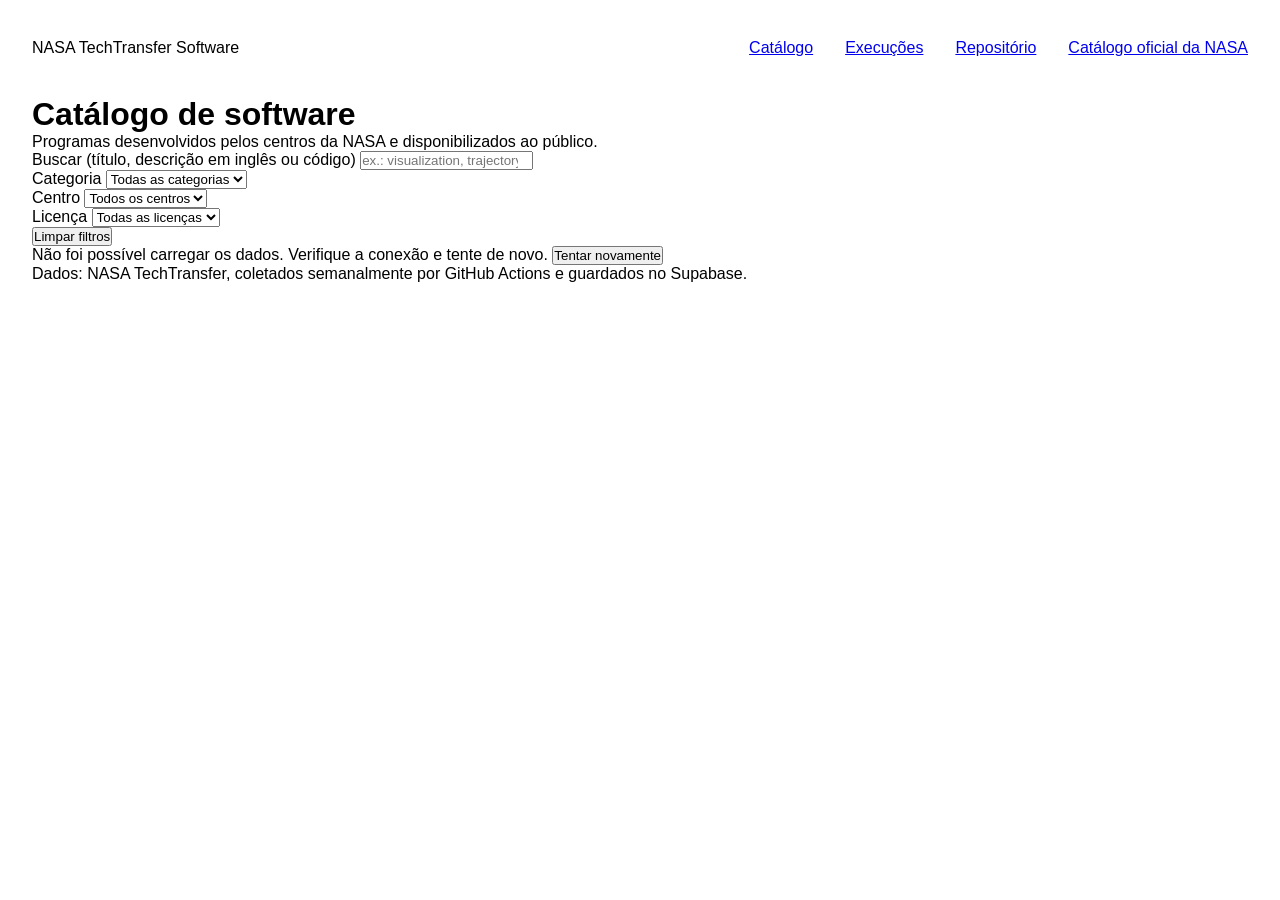
==== pages/catalogo.html @ d3b937e5 "feat: Começa a estrutura do painel" ====
<!doctype html>
<html lang="pt-BR">
  <head>
    <meta charset="UTF-8" />
    <meta name="viewport" content="width=device-width, initial-scale=1.0" />
    <link rel="icon" href="../favicon.ico?v=2" type="image/x-icon" />
    <script src="../js/config.js" defer></script>
    <script src="../js/utils.js" defer></script>
    <script src="../js/catalogo.js" defer></script>
    <link rel="stylesheet" href="../css/global.css" />
    <link rel="stylesheet" href="../css/catalogo.css" />
    <title>TechTransfer Software - Catálogo</title>
  </head>
  <body>
    <header>
      <p class="brand">NASA <span>TechTransfer</span> Software</p>
      <nav class="header_links">
        <a href="catalogo.html">Catálogo</a>
        <a href="execucoes.html">Execuções</a>
        <a
          href="https://github.com/TechTransfer-NASA/TechTransfer-Software"
          target="_blank"
          >Repositório</a
        >
        <a href="https://software.nasa.gov/" target="_blank"
          >Catálogo oficial da NASA</a
        >
      </nav>
    </header>

    <main>
      <h1>Catálogo de software</h1>
      <p class="sub">
        Programas desenvolvidos pelos centros da NASA e disponibilizados ao
        público.
      </p>

      <div class="filtros">
        <div class="campo">
          <label for="search"
            >Buscar (título, descrição em inglês ou código)</label
          >
          <input
            id="search"
            type="search"
            placeholder="ex.: visualization, trajectory, GSC-16852"
            autocomplete="off"
          />
        </div>
        <div class="campo">
          <label for="category_filter">Categoria</label>
          <select id="category_filter">
            <option value="">Todas as categorias</option>
          </select>
        </div>
        <div class="campo">
          <label for="center_filter">Centro</label>
          <select id="center_filter">
            <option value="">Todos os centros</option>
          </select>
        </div>
        <div class="campo">
          <label for="license_filter">Licença</label>
          <select id="license_filter">
            <option value="">Todas as licenças</option>
          </select>
        </div>
        <div class="campo">
          <button id="clear" type="button">Limpar filtros</button>
        </div>
      </div>

      <div class="barra">
        <span id="resumo"></span>
      </div>
      <div id="state"></div>
      <div id="cards"></div>
      <button id="more" type="button" hidden>Carregar mais</button>
      <noscript
        ><p class="state">
          Este painel precisa de JavaScript para carregar os dados.
        </p></noscript
      >
    </main>

    <footer>
      Dados: NASA TechTransfer, coletados semanalmente por GitHub Actions e
      guardados no Supabase.
    </footer>
  </body>
</html>
---- css/global.css ----
* {
  margin: 0;
  padding: 0;
  box-sizing: border-box;
  font-family: "Inter", sans-serif;
}
---- css/catalogo.css ----
:root {
  --global_vertical_pad: 2rem;
}

body {
  max-height: 100vh;
  display: flex;
  flex-direction: column;
  justify-content: space-between;
}

header {
  max-width: 100%;
  display: flex;
  justify-content: space-between;
  align-items: center;
  padding: var(--global_vertical_pad);
  height: 6rem;
}

.header_links {
  display: flex;
  gap: 2rem;
}

main {
  padding: 0 var(--global_vertical_pad);
  flex: 1;
  overflow: scroll;
}

article {
  margin: 2rem 0;
}

footer {
  height: 4rem;
  padding: 0 var(--global_vertical_pad);
}
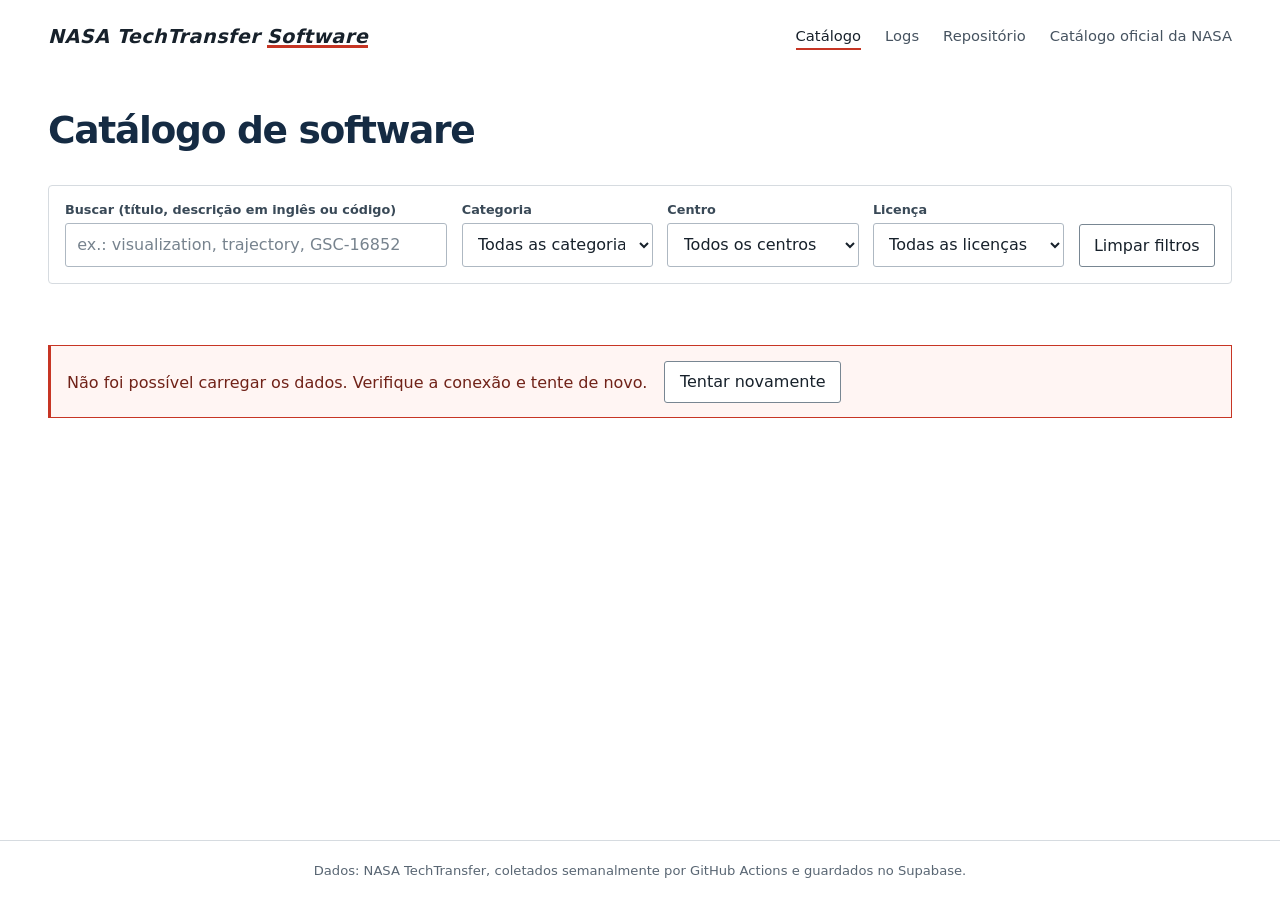
==== commit c55d1cf9: "feat: Adiciona os logs e a documentação" ====
--- a/pages/catalogo.html
+++ b/pages/catalogo.html
@@ -13,10 +13,10 @@
   </head>
   <body>
     <header>
-      <p class="brand">NASA <span>TechTransfer</span> Software</p>
+      <p class="brand">NASA TechTransfer <span>Software</span></p>
       <nav class="header_links">
-        <a href="catalogo.html">Catálogo</a>
-        <a href="execucoes.html">Execuções</a>
+        <a class="current_page" href="catalogo.html">Catálogo</a>
+        <a href="logs.html">Logs</a>
         <a
           href="https://github.com/TechTransfer-NASA/TechTransfer-Software"
           target="_blank"
@@ -30,10 +30,6 @@
 
     <main>
       <h1>Catálogo de software</h1>
-      <p class="sub">
-        Programas desenvolvidos pelos centros da NASA e disponibilizados ao
-        público.
-      </p>
 
       <div class="filtros">
         <div class="campo">
@@ -47,24 +43,28 @@
             autocomplete="off"
           />
         </div>
+
         <div class="campo">
           <label for="category_filter">Categoria</label>
           <select id="category_filter">
             <option value="">Todas as categorias</option>
           </select>
         </div>
+
         <div class="campo">
           <label for="center_filter">Centro</label>
           <select id="center_filter">
             <option value="">Todos os centros</option>
           </select>
         </div>
+
         <div class="campo">
           <label for="license_filter">Licença</label>
           <select id="license_filter">
             <option value="">Todas as licenças</option>
           </select>
         </div>
+
         <div class="campo">
           <button id="clear" type="button">Limpar filtros</button>
         </div>
@@ -74,8 +74,11 @@
         <span id="resumo"></span>
       </div>
       <div id="state"></div>
+
       <div id="cards"></div>
+
       <button id="more" type="button" hidden>Carregar mais</button>
+
       <noscript
         ><p class="state">
           Este painel precisa de JavaScript para carregar os dados.
--- a/css/global.css
+++ b/css/global.css
@@ -1,6 +1,180 @@
+:root {
+  --global_vertical_pad: clamp(1rem, 4vw, 3rem);
+}
+
 * {
+  box-sizing: border-box;
+  font-family: system-ui, sans-serif;
+}
+[hidden] {
+  display: none !important;
+}
+
+html {
+  min-width: 320px;
+}
+
+body {
   margin: 0;
-  padding: 0;
-  box-sizing: border-box;
-  font-family: "Inter", sans-serif;
+  min-height: 100vh;
+  display: flex;
+  flex-direction: column;
+  color: hsl(210, 30%, 13%);
+  font-size: 1rem;
+  background: #fff;
 }
+
+a {
+  color: #3978bd;
+}
+
+:focus-visible {
+  outline: 3px solid #3978bd;
+  outline-offset: 2px;
+}
+
+header {
+  width: 100%;
+  min-height: 4.5rem;
+  display: flex;
+  justify-content: space-between;
+  align-items: center;
+  flex-wrap: wrap;
+  gap: 0.75rem 2rem;
+  padding: 0.8rem var(--global_vertical_pad);
+}
+
+.brand {
+  margin: 0;
+  display: flex;
+  align-items: baseline;
+  gap: 0.4rem;
+  font-size: 1.2rem;
+  font-style: italic;
+  font-weight: 700;
+  letter-spacing: 0.025em;
+}
+
+.brand span {
+  position: relative;
+}
+
+.brand span::before {
+  content: "";
+  position: absolute;
+  bottom: 0;
+  left: 0;
+  width: 100%;
+  height: 0.15rem;
+  background-color: hsl(6, 69%, 46%);
+}
+
+.header_links {
+  display: flex;
+  flex-wrap: wrap;
+  gap: 0.4rem 1.5rem;
+}
+
+.header_links a {
+  padding: 0.35rem 0 0.25rem;
+  color: #465360;
+  font-size: 0.92rem;
+  text-decoration: none;
+  border-bottom: 2px solid transparent;
+}
+
+.header_links a:hover {
+  color: hsl(210, 30%, 13%);
+  border-bottom-color: hsl(210, 13%, 71%);
+}
+
+.header_links a.current_page {
+  color: hsl(210, 30%, 13%);
+  border-bottom-color: hsl(6, 69%, 46%);
+}
+
+main {
+  flex: 1;
+  width: min(100%, 86rem);
+  margin-inline: auto;
+  padding: 2.25rem var(--global_vertical_pad) 3rem;
+}
+
+h1 {
+  margin: 0 0 2rem;
+  font-size: clamp(1.75rem, 3vw, 2.35rem);
+  line-height: 1.2;
+  letter-spacing: -0.035em;
+  color: #152b43;
+}
+
+input,
+select,
+button {
+  font: inherit;
+  color: hsl(210, 30%, 13%);
+}
+
+input,
+select {
+  width: 100%;
+  min-height: 2.75rem;
+  padding: 0.55rem 0.7rem;
+  background: #fff;
+  border: 1px solid #aeb8c2;
+  border-radius: 3px;
+}
+
+input::placeholder {
+  color: #77838e;
+}
+
+input:focus,
+select:focus {
+  outline: 2px solid #3978bd;
+  outline-offset: 1px;
+  border-color: #3978bd;
+}
+
+button {
+  min-height: 2.65rem;
+  padding: 0.5rem 0.9rem;
+  cursor: pointer;
+  background: #fff;
+  border: 1px solid #788692;
+  border-radius: 3px;
+}
+button:hover {
+  background: #edf1f4;
+  border-color: #465360;
+}
+button:active {
+  background: #e2e7eb;
+}
+
+footer {
+  width: 100%;
+  min-height: 3.75rem;
+  padding: 0.8rem var(--global_vertical_pad);
+  display: flex;
+  justify-content: center;
+  align-items: center;
+  text-align: center;
+  font-size: 0.82rem;
+  color: hsl(210, 13%, 40%);
+  background: #fff;
+  border-top: 1px solid hsl(210, 14%, 86%);
+}
+
+@media (max-width: 720px) {
+  header {
+    align-items: flex-start;
+    flex-direction: column;
+  }
+  .header_links {
+    gap: 0.25rem 1rem;
+  }
+  main {
+    padding-top: 1.6rem;
+  }
+}
--- a/css/catalogo.css
+++ b/css/catalogo.css
@@ -1,39 +1,207 @@
-:root {
-  --global_vertical_pad: 2rem;
-}
-
-body {
-  max-height: 100vh;
+.filtros {
+  display: grid;
+  grid-template-columns: minmax(16rem, 2fr) repeat(3, minmax(10rem, 1fr)) auto;
+  gap: 0.9rem;
+  align-items: end;
+  padding: 1rem;
+  background: hsl(0, 0%, 100%);
+  border: 1px solid hsl(210, 14%, 86%);
+  border-radius: 4px;
+}
+
+.campo {
   display: flex;
   flex-direction: column;
-  justify-content: space-between;
-}
-
-header {
-  max-width: 100%;
+  gap: 0.35rem;
+}
+
+.campo label {
+  font-size: 0.8rem;
+  font-weight: 650;
+  color: #394957;
+}
+
+.barra {
+  margin-top: 1.1rem;
+  min-height: 1.5rem;
+  font-size: 0.86rem;
+  color: hsl(210, 13%, 40%);
+}
+
+#state:empty {
+  display: none;
+}
+
+.state {
+  margin-top: 1.25rem;
+  padding: 0.9rem 1rem;
+  color: hsl(210, 13%, 40%);
+  background: #fff;
+  border: 1px solid hsl(210, 14%, 86%);
+  border-left: 3px solid #788692;
+}
+
+.state-carregando {
+  color: hsl(210, 13%, 40%);
+}
+
+.state-erro {
+  color: #702218;
+  background: #fff5f3;
+  border-color: #c73524;
+}
+
+.state button {
+  margin-left: 0.75rem;
+}
+
+#cards {
+  margin-top: 1.35rem;
+  display: grid;
+  grid-template-columns: repeat(auto-fill, minmax(min(100%, 22rem), 1fr));
+  gap: 1rem;
+  align-items: stretch;
+}
+
+.card {
+  min-width: 0;
+  padding: 1.1rem 1.15rem;
   display: flex;
-  justify-content: space-between;
-  align-items: center;
-  padding: var(--global_vertical_pad);
-  height: 6rem;
-}
-
-.header_links {
+  flex-direction: column;
+  gap: 0.7rem;
+  background: hsl(0, 0%, 100%);
+  border: 1px solid hsl(210, 14%, 86%);
+  border-radius: 4px;
+}
+
+.card:hover {
+  border-color: hsl(210, 13%, 71%);
+}
+
+.card_titulo {
+  margin: 0;
+  font-size: 1rem;
+  line-height: 1.35;
+  overflow-wrap: anywhere;
+}
+
+.card_titulo a {
+  color: #183f68;
+  text-decoration: none;
+}
+
+.card_titulo a:hover {
+  color: hsl(218, 86%, 31%);
+  text-decoration: underline;
+}
+
+.card_codigo {
+  margin: 0;
+  font-size: 0.78rem;
+  color: #526271;
+}
+
+.card_desc {
+  margin: 0;
+  line-height: 1.5;
+  color: #465360;
+  white-space: pre-line;
+  display: -webkit-box;
+  -webkit-line-clamp: 5;
+  -webkit-box-orient: vertical;
+  overflow: hidden;
+}
+
+.card_footer {
+  margin-top: auto;
+  padding-top: 0.4rem;
   display: flex;
-  gap: 2rem;
-}
-
-main {
-  padding: 0 var(--global_vertical_pad);
-  flex: 1;
-  overflow: scroll;
-}
-
-article {
-  margin: 2rem 0;
-}
-
-footer {
-  height: 4rem;
-  padding: 0 var(--global_vertical_pad);
-}
+  flex-wrap: wrap;
+  gap: 0.4rem;
+}
+
+.etiqueta {
+  padding: 0.12rem 0.45rem;
+  font-size: 0.76rem;
+  line-height: 1.45;
+  color: #465360;
+  background: #f4f6f7;
+  border: 1px solid #d3d9de;
+  border-radius: 2px;
+}
+
+.etiqueta-categoria {
+  color: #174f91;
+  background: #f0f5fa;
+  border-color: #b7c9dc;
+}
+
+.etiqueta-licenca {
+  color: #28583e;
+  background: #f1f6f2;
+  border-color: #c4d7c9;
+}
+
+.card_repo {
+  align-self: flex-start;
+  font-size: 0.85rem;
+  text-decoration: none;
+}
+
+.card_repo:hover {
+  text-decoration: underline;
+}
+
+#more {
+  display: block;
+  margin: 1.8rem auto 0.5rem;
+  padding-inline: 1.2rem;
+  color: #fff;
+  background: hsl(218, 86%, 31%);
+  border: 1px solid hsl(218, 86%, 31%);
+}
+
+#more:hover {
+  background: #082f70;
+}
+
+.card_desc_aberta {
+  display: block;
+  -webkit-line-clamp: unset;
+  overflow: visible;
+}
+
+.card_mais {
+  align-self: flex-start;
+  padding: 0;
+  font-size: 0.85rem;
+  color: var(--azul);
+  background: none;
+  border: none;
+}
+
+.card_mais:hover {
+  background: none;
+  text-decoration: underline;
+}
+
+@media (max-width: 900px) {
+  .filtros {
+    grid-template-columns: repeat(2, minmax(0, 1fr));
+  }
+  .filtros .campo:first-child {
+    grid-column: 1 / -1;
+  }
+}
+@media (max-width: 560px) {
+  .filtros {
+    grid-template-columns: 1fr;
+  }
+  .filtros .campo:first-child {
+    grid-column: auto;
+  }
+  .state button {
+    display: block;
+    margin: 0.75rem 0 0;
+  }
+}
